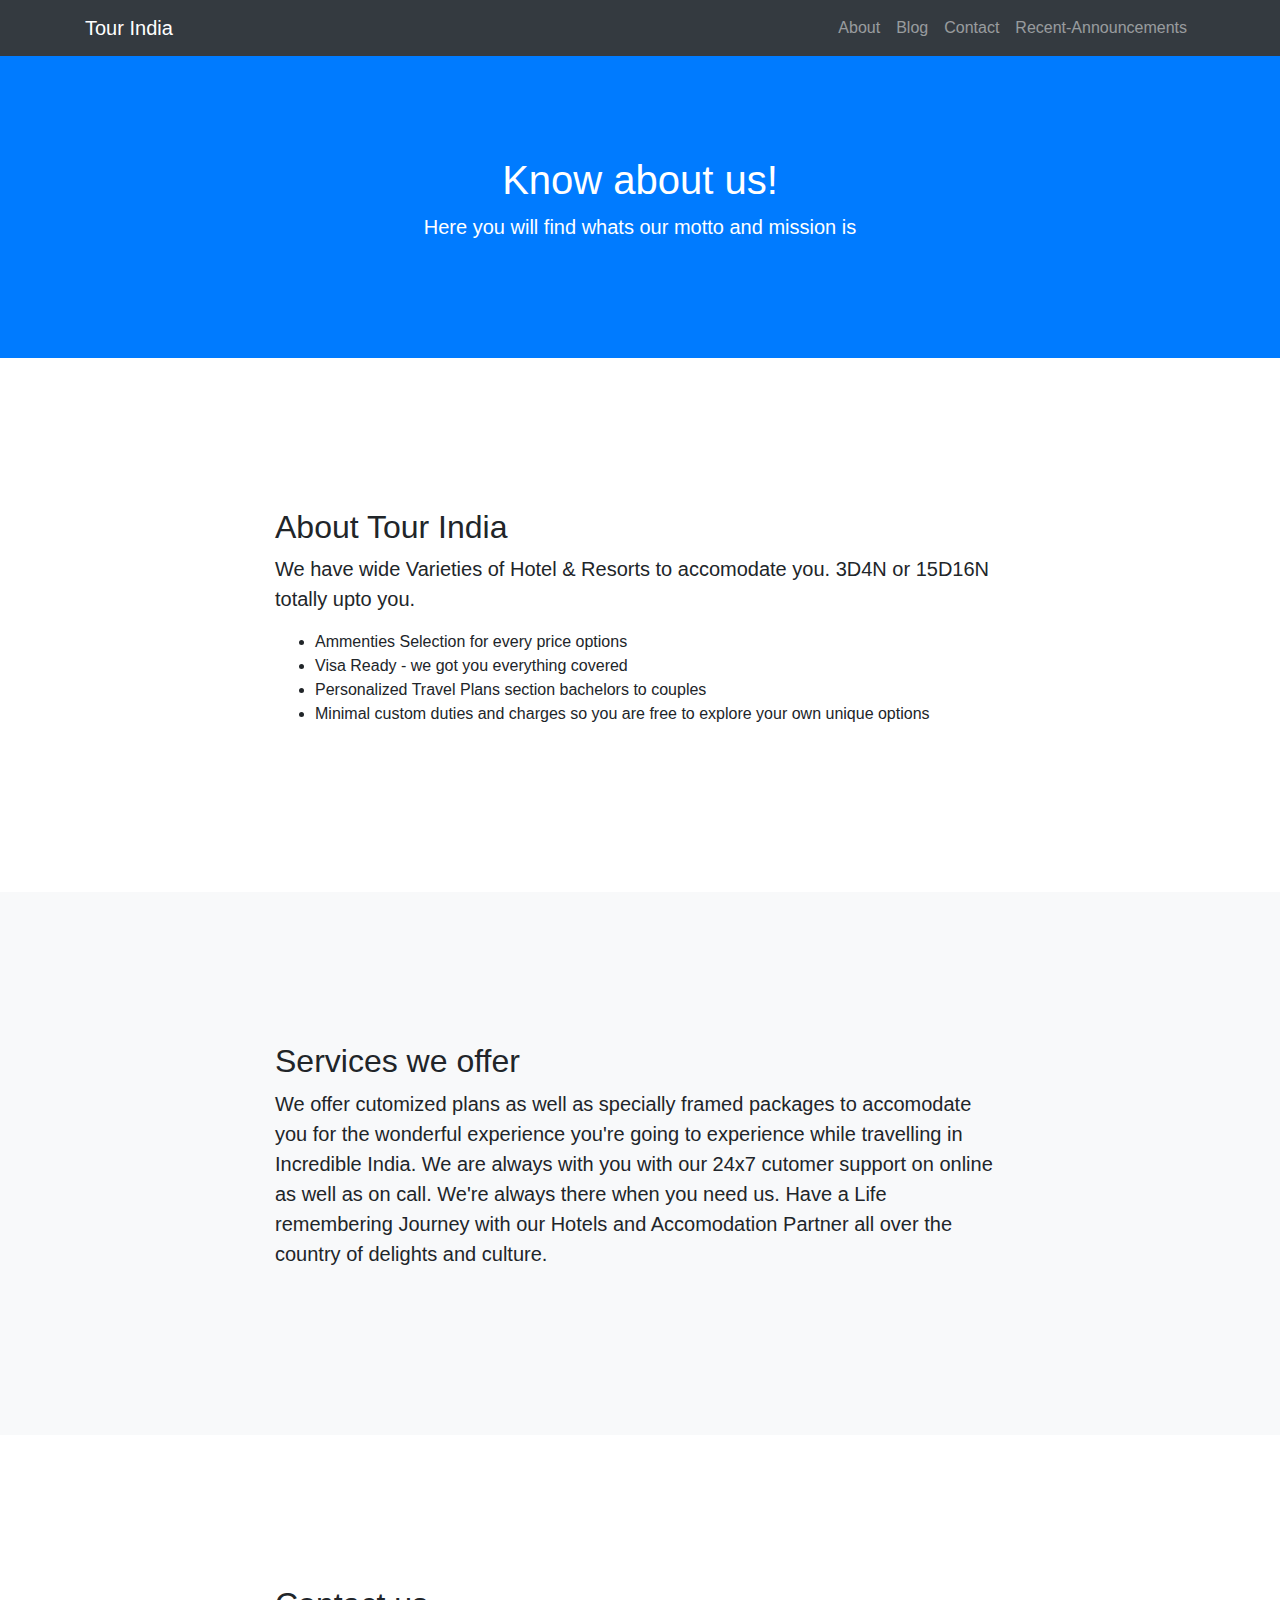
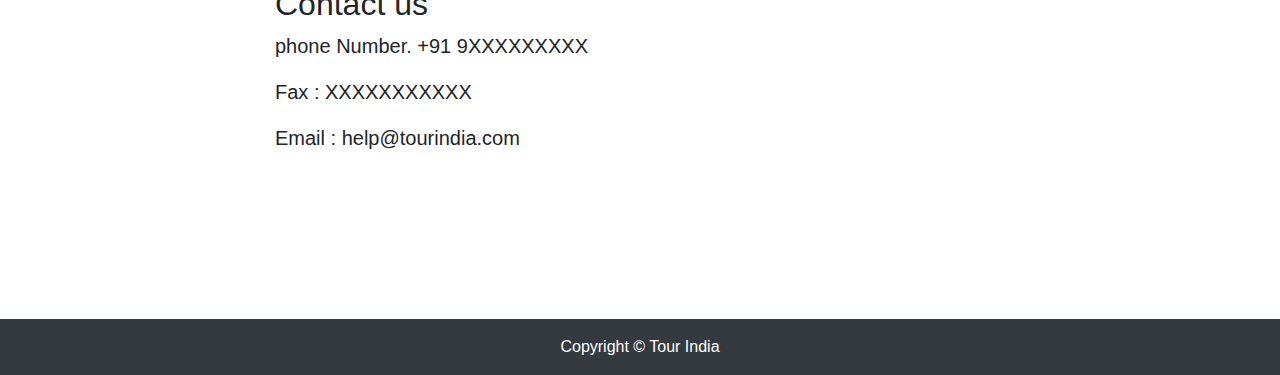
==== Pages-inside/About.html @ be698970 "Initial Commit" ====
<!DOCTYPE html>
<html lang="en">

<head>

  <meta charset="utf-8">
  <meta name="viewport" content="width=device-width, initial-scale=1, shrink-to-fit=no">
  <meta name="description" content="">
  <meta name="author" content="">

  <title>About Us - Tour India</title>

  <!-- Bootstrap core CSS -->
  <link href="./bootstrap/css/bootstrap.min.css" rel="stylesheet">

  <!-- Custom styles for this template -->
  <link href="css/scrolling-nav.css" rel="stylesheet">

</head>

<body id="page-top">

  <!-- Navigation -->
  <nav class="navbar navbar-expand-lg navbar-dark bg-dark fixed-top" id="mainNav">
    <div class="container">
      <a class="navbar-brand js-scroll-trigger" href="#page-top">Tour India</a>
      <button class="navbar-toggler navbar-toggler-right" type="button" data-toggle="collapse" data-target="#navbarResponsive" aria-controls="navbarResponsive" aria-expanded="false" aria-label="Toggle navigation">
        <span class="navbar-toggler-icon"></span>
      </button>
      <div class="collapse navbar-collapse " id="navbarResponsive">
        <ul class="navbar-nav ml-auto">
          <li class="nav-item">
            <a class="nav-link js-scroll-trigger" href="#about">About</a>
          </li>
          <li class="nav-item">
            <a class="nav-link js-scroll-trigger" href="blog.html">Blog</a>
          </li>
          <li class="nav-item">
            <a class="nav-link js-scroll-trigger" href="#contact">Contact</a>
          </li>
            <li class="nav-item">
            <a class="nav-link js-scroll-trigger" href="Recent-Announcement.html" target="_blank">Recent-Announcements</a>
          </li>
        </ul>
      </div>
    </div>
  </nav>

  <header class="bg-primary text-white">
    <div class="container text-center">
      <h1>Know about us!</h1>
      <p class="lead">Here you will find whats our motto and mission is</p>
    </div>
  </header>

  <section id="about">
    <div class="container">
      <div class="row">
        <div class="col-lg-8 mx-auto">
          <h2>About Tour India</h2>
          <p class="lead">We have wide Varieties of Hotel & Resorts to accomodate you. 3D4N or 15D16N totally upto you.</p>
          <ul>
            <li>Ammenties Selection for every price options</li>
            <li>Visa Ready - we got you everything covered</li>
            <li>Personalized Travel Plans section bachelors to couples</li>
            <li>Minimal custom duties and charges so you are free to explore your own unique options</li>
          </ul>
        </div>
      </div>
    </div>
  </section>

  <section id="services" class="bg-light">
    <div class="container">
      <div class="row">
        <div class="col-lg-8 mx-auto">
          <h2>Services we offer</h2>
          <p class="lead">We offer cutomized plans as well as specially framed packages to accomodate you for the wonderful experience you're going to experience while travelling in Incredible India. We are always with you with our 24x7 cutomer support on online as well as on call. We're always there when you need us. Have a Life remembering Journey with our Hotels and Accomodation Partner all over the country of delights and culture.</p>
        </div>
      </div>
    </div>
  </section>

  <section id="contact">
    <div class="container">
      <div class="row">
        <div class="col-lg-8 mx-auto">
          <h2>Contact us</h2>
            <p class="lead">phone Number. +91 9XXXXXXXXX</p>
            <p class="lead">Fax : XXXXXXXXXXX</p>
            <p class="lead">Email : help@tourindia.com</p>
        </div>
      </div>
    </div>
  </section>

  <!-- Footer -->
  <footer class="py-3 bg-dark">
    <div class="container">
      <p class="m-0 text-center text-white">Copyright &copy; Tour India</p>
    </div>
  </footer>



</body>

</html>
---- Pages-inside/css/scrolling-nav.css ----
header {
  padding: 156px 0 100px;
}

section {
  padding: 150px 0;
}
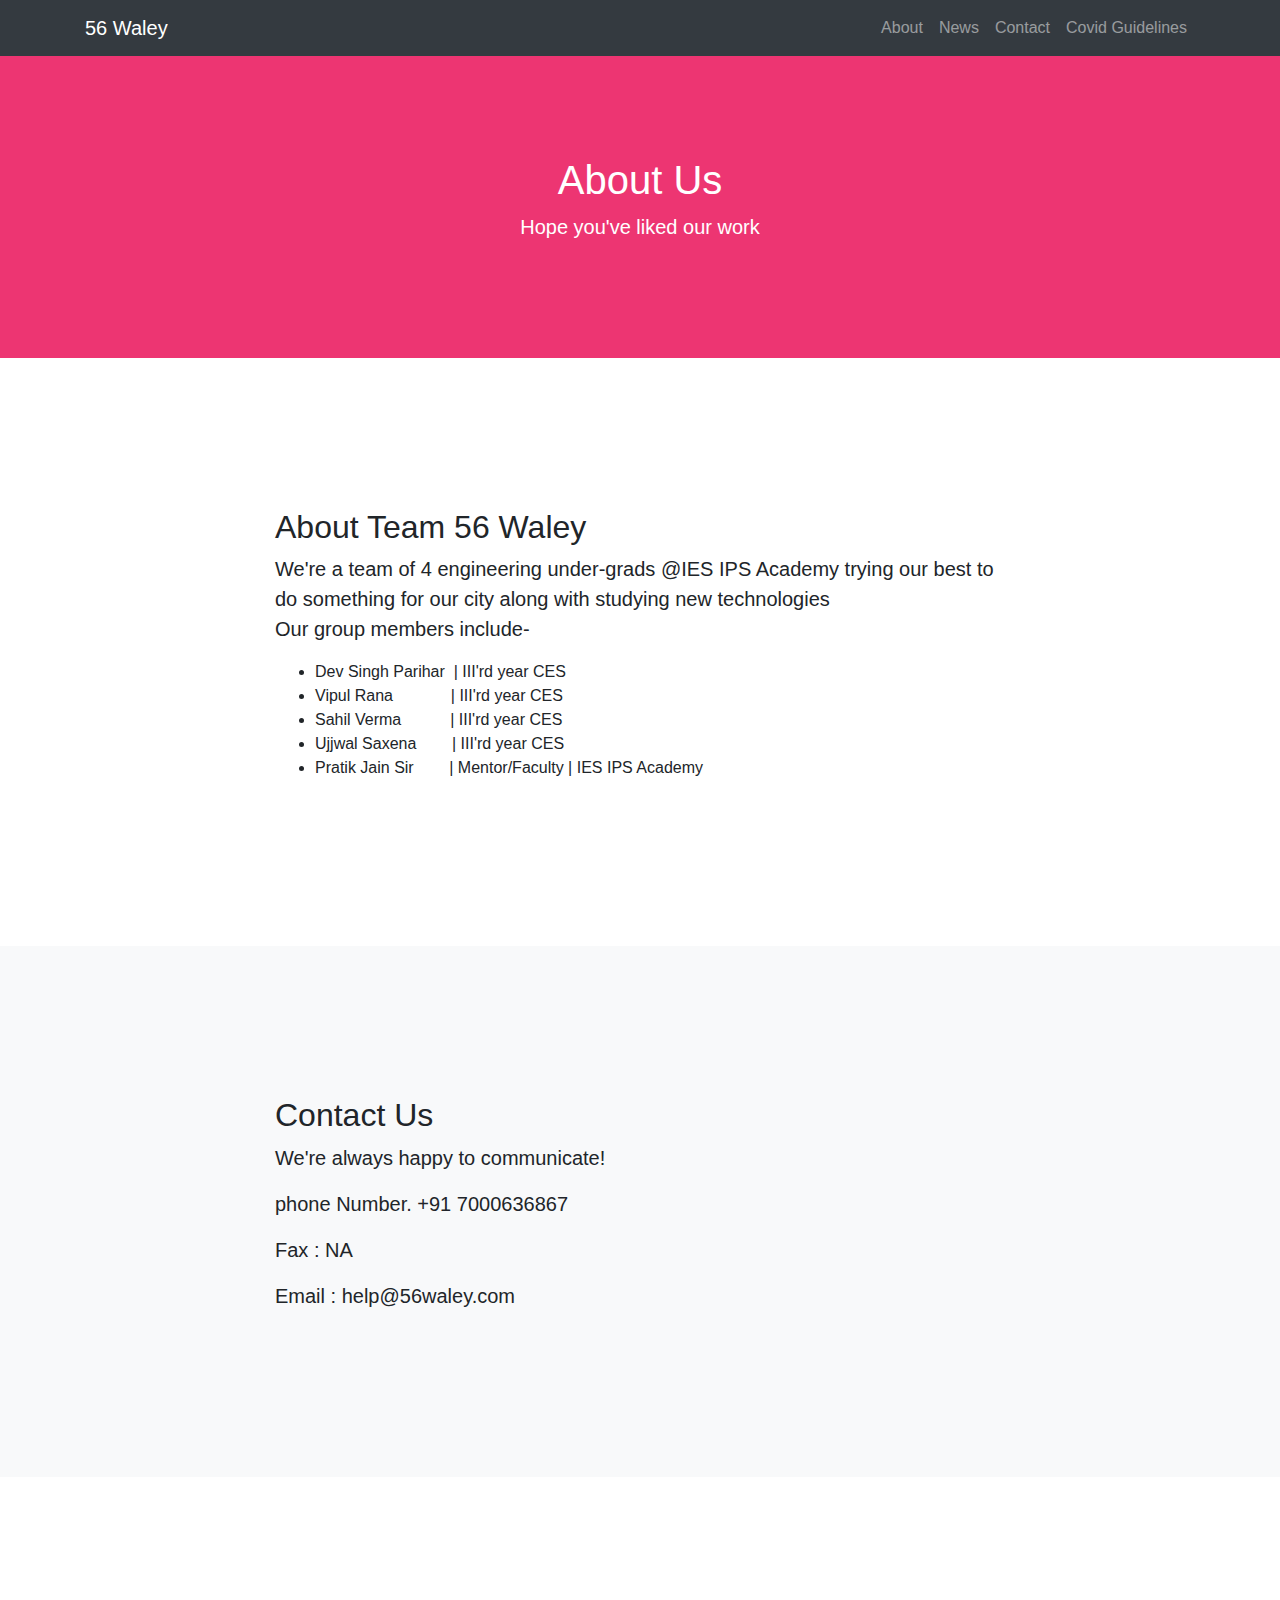
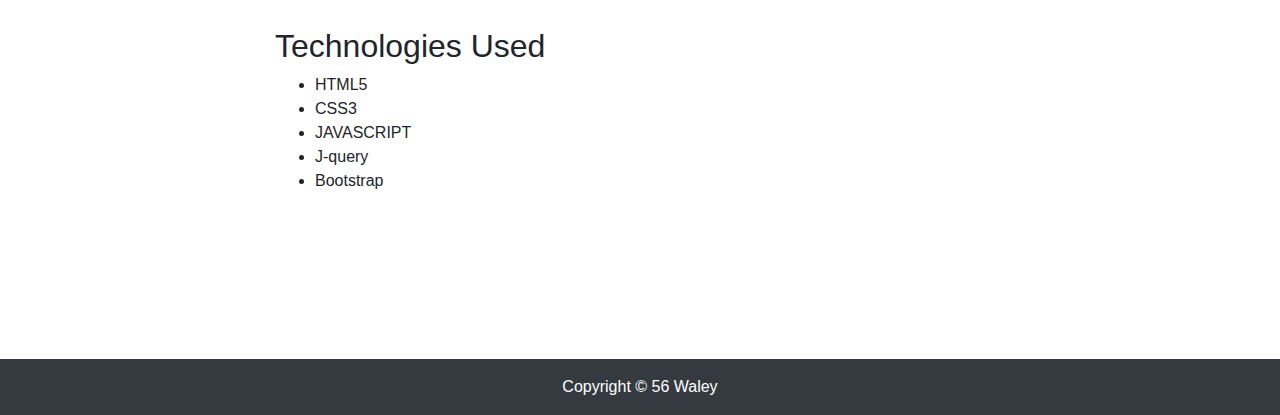
==== commit b48eb7d9: "finalized for presenting minor bugs remain" ====
--- a/Pages-inside/About.html
+++ b/Pages-inside/About.html
@@ -8,7 +8,7 @@
   <meta name="description" content="">
   <meta name="author" content="">
 
-  <title>About Us - Tour India</title>
+  <title>About Us- 56 Waley</title>
 
   <!-- Bootstrap core CSS -->
   <link href="./bootstrap/css/bootstrap.min.css" rel="stylesheet">
@@ -23,23 +23,23 @@
   <!-- Navigation -->
   <nav class="navbar navbar-expand-lg navbar-dark bg-dark fixed-top" id="mainNav">
     <div class="container">
-      <a class="navbar-brand js-scroll-trigger" href="#page-top">Tour India</a>
+      <a class="navbar-brand js-scroll-trigger" href="#page-top">56 Waley</a>
       <button class="navbar-toggler navbar-toggler-right" type="button" data-toggle="collapse" data-target="#navbarResponsive" aria-controls="navbarResponsive" aria-expanded="false" aria-label="Toggle navigation">
         <span class="navbar-toggler-icon"></span>
       </button>
       <div class="collapse navbar-collapse " id="navbarResponsive">
         <ul class="navbar-nav ml-auto">
           <li class="nav-item">
-            <a class="nav-link js-scroll-trigger" href="#about">About</a>
+            <a class="nav-link js-scroll-trigger" href="#about" target="_blank">About</a>
           </li>
           <li class="nav-item">
-            <a class="nav-link js-scroll-trigger" href="blog.html">Blog</a>
+            <a class="nav-link js-scroll-trigger" href="news.html">News</a>
           </li>
           <li class="nav-item">
             <a class="nav-link js-scroll-trigger" href="#contact">Contact</a>
           </li>
             <li class="nav-item">
-            <a class="nav-link js-scroll-trigger" href="Recent-Announcement.html" target="_blank">Recent-Announcements</a>
+            <a class="nav-link js-scroll-trigger" href="covid-guidelines.pdf" target="_blank">Covid Guidelines</a>
           </li>
         </ul>
       </div>
@@ -48,8 +48,8 @@
 
   <header class="bg-primary text-white">
     <div class="container text-center">
-      <h1>Know about us!</h1>
-      <p class="lead">Here you will find whats our motto and mission is</p>
+      <h1>About Us</h1>
+      <p class="lead">Hope you've liked our work</p>
     </div>
   </header>
 
@@ -57,38 +57,47 @@
     <div class="container">
       <div class="row">
         <div class="col-lg-8 mx-auto">
-          <h2>About Tour India</h2>
-          <p class="lead">We have wide Varieties of Hotel & Resorts to accomodate you. 3D4N or 15D16N totally upto you.</p>
+          <h2>About Team 56 Waley</h2>
+          <p class="lead">We're a team of 4 engineering under-grads @IES IPS Academy trying our best to do something for our city along with studying new technologies <br> Our group members include-</p>
           <ul>
-            <li>Ammenties Selection for every price options</li>
-            <li>Visa Ready - we got you everything covered</li>
-            <li>Personalized Travel Plans section bachelors to couples</li>
-            <li>Minimal custom duties and charges so you are free to explore your own unique options</li>
+            <li>Dev Singh Parihar&nbsp; | III'rd year CES</li>
+            <li> Vipul Rana&nbsp;&nbsp;&nbsp;&nbsp;&nbsp;&nbsp;&nbsp;&nbsp;&nbsp;&nbsp;&nbsp; &nbsp;| III'rd year CES</li>
+            <li>Sahil Verma&nbsp;&nbsp;&nbsp;&nbsp;&nbsp;&nbsp;&nbsp;&nbsp;&nbsp;&nbsp;&nbsp;| III'rd year CES</li>
+            <li>Ujjwal Saxena&nbsp;&nbsp;&nbsp;&nbsp;&nbsp;&nbsp;&nbsp;&nbsp;| III'rd year CES</li>
+            <li>Pratik Jain Sir&nbsp;&nbsp;&nbsp;&nbsp;&nbsp;&nbsp;&nbsp;&nbsp;| Mentor/Faculty | IES IPS Academy
+            </li>
           </ul>
         </div>
       </div>
     </div>
   </section>
 
-  <section id="services" class="bg-light">
+  <section id="contact" class="bg-light">
     <div class="container">
       <div class="row">
         <div class="col-lg-8 mx-auto">
-          <h2>Services we offer</h2>
-          <p class="lead">We offer cutomized plans as well as specially framed packages to accomodate you for the wonderful experience you're going to experience while travelling in Incredible India. We are always with you with our 24x7 cutomer support on online as well as on call. We're always there when you need us. Have a Life remembering Journey with our Hotels and Accomodation Partner all over the country of delights and culture.</p>
+          <h2>Contact Us</h2>
+          <p class="lead">We're always happy to communicate!</p>
+          <p class="lead">phone Number. +91 7000636867</p>
+            <p class="lead">Fax : NA</p>
+            <p class="lead">Email : help@56waley.com</p>
         </div>
       </div>
     </div>
   </section>
 
-  <section id="contact">
+  <section id="technologies">
     <div class="container">
       <div class="row">
         <div class="col-lg-8 mx-auto">
-          <h2>Contact us</h2>
-            <p class="lead">phone Number. +91 9XXXXXXXXX</p>
-            <p class="lead">Fax : XXXXXXXXXXX</p>
-            <p class="lead">Email : help@tourindia.com</p>
+          <h2>Technologies Used</h2>
+          <ul>
+            <li>HTML5</li>
+            <li>CSS3</li>
+            <li>JAVASCRIPT</li>
+            <li>J-query</li>
+            <li>Bootstrap</li>
+          </ul>
         </div>
       </div>
     </div>
@@ -97,7 +106,7 @@
   <!-- Footer -->
   <footer class="py-3 bg-dark">
     <div class="container">
-      <p class="m-0 text-center text-white">Copyright &copy; Tour India</p>
+      <p class="m-0 text-center text-white">Copyright &copy; 56 Waley</p>
     </div>
   </footer>
 
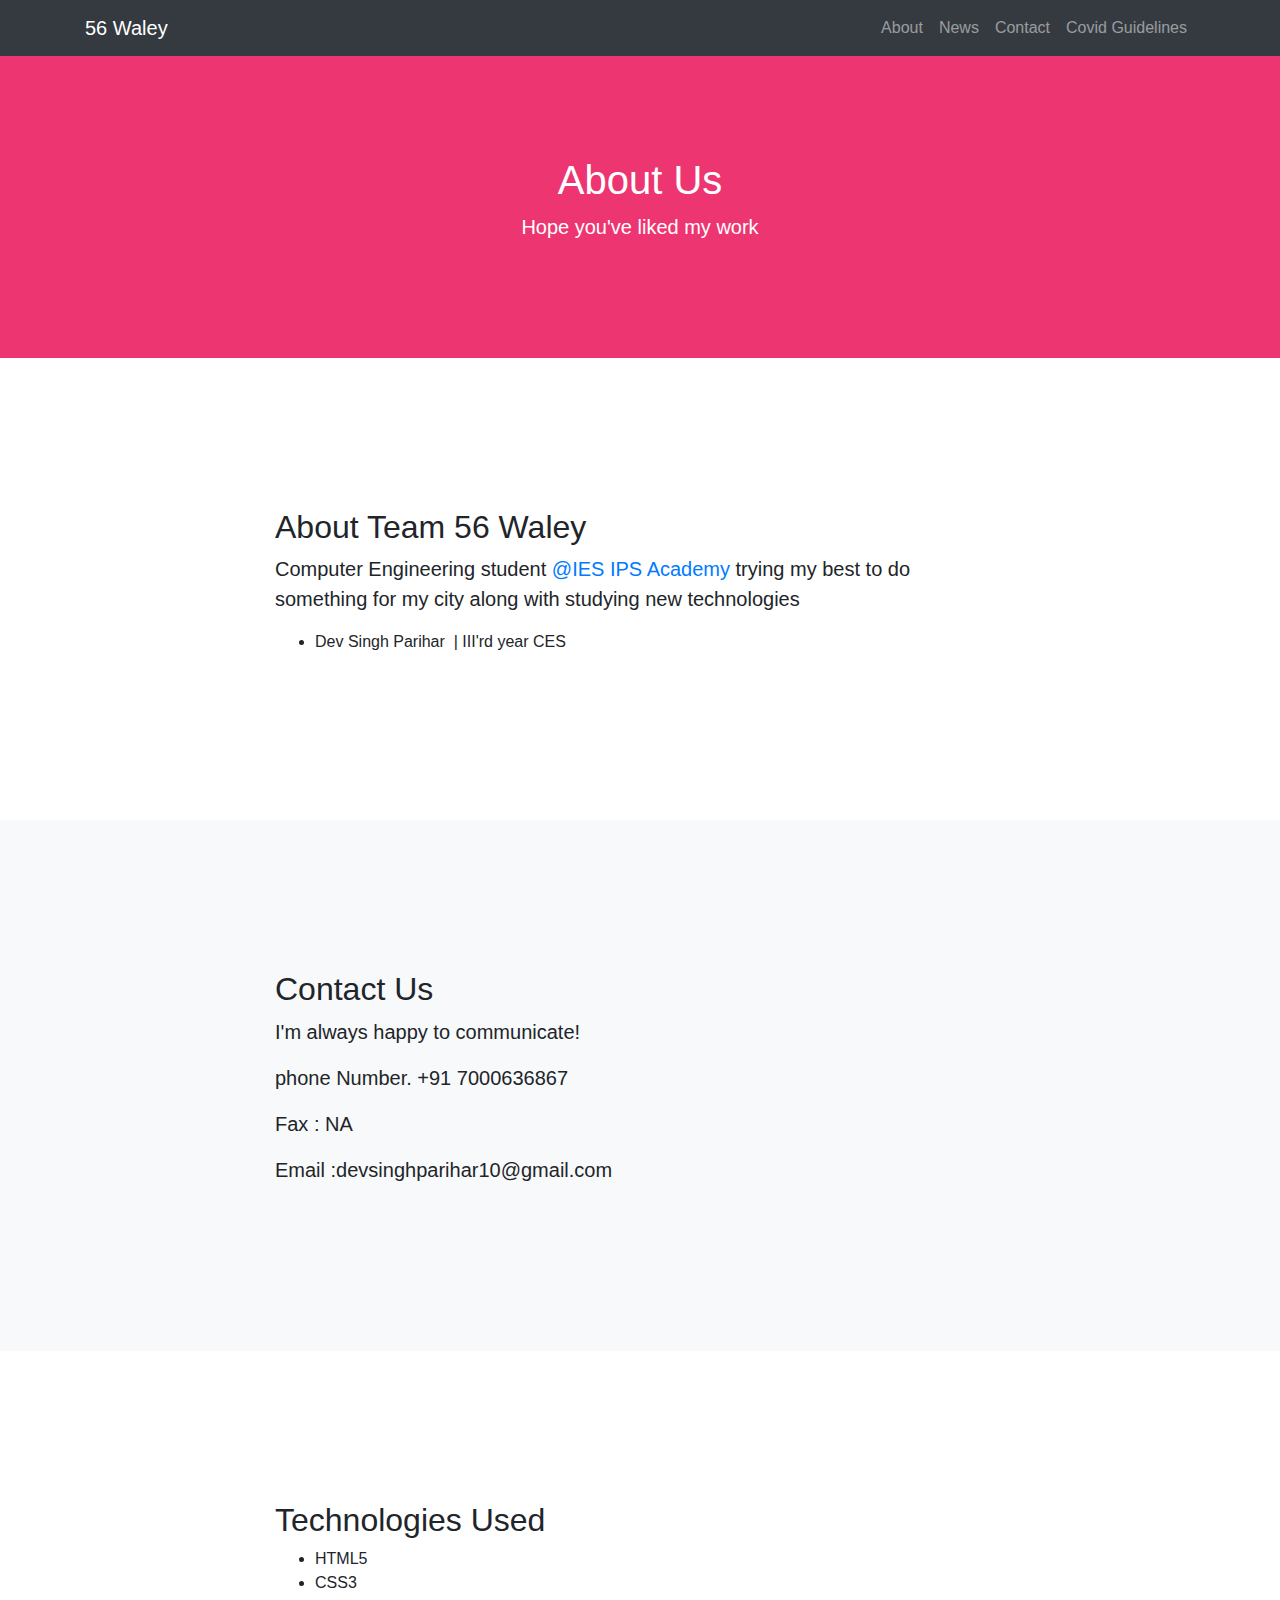
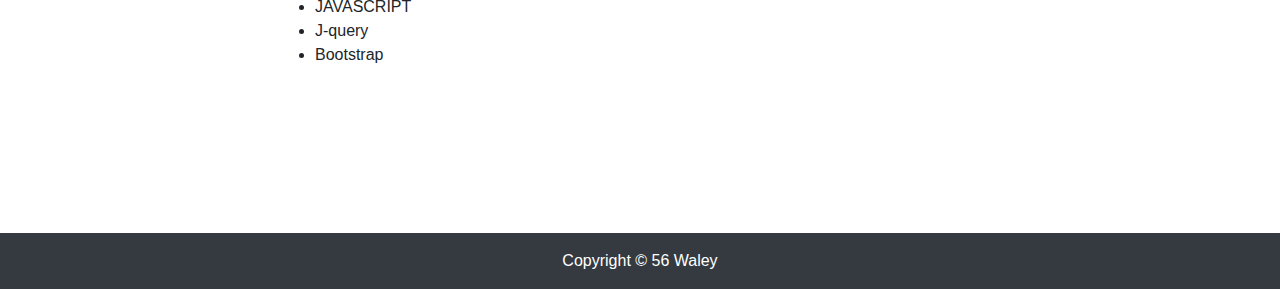
==== commit 30db11ab: "kind of final frontend commit" ====
--- a/Pages-inside/About.html
+++ b/Pages-inside/About.html
@@ -23,7 +23,7 @@
   <!-- Navigation -->
   <nav class="navbar navbar-expand-lg navbar-dark bg-dark fixed-top" id="mainNav">
     <div class="container">
-      <a class="navbar-brand js-scroll-trigger" href="#page-top">56 Waley</a>
+      <a class="navbar-brand js-scroll-trigger" href="../index.html">56 Waley</a>
       <button class="navbar-toggler navbar-toggler-right" type="button" data-toggle="collapse" data-target="#navbarResponsive" aria-controls="navbarResponsive" aria-expanded="false" aria-label="Toggle navigation">
         <span class="navbar-toggler-icon"></span>
       </button>
@@ -49,7 +49,7 @@
   <header class="bg-primary text-white">
     <div class="container text-center">
       <h1>About Us</h1>
-      <p class="lead">Hope you've liked our work</p>
+      <p class="lead">Hope you've liked my work</p>
     </div>
   </header>
 
@@ -58,14 +58,10 @@
       <div class="row">
         <div class="col-lg-8 mx-auto">
           <h2>About Team 56 Waley</h2>
-          <p class="lead">We're a team of 4 engineering under-grads @IES IPS Academy trying our best to do something for our city along with studying new technologies <br> Our group members include-</p>
+          <p class="lead">Computer Engineering student <a href="https://www.ipsacademy.org/">@IES IPS Academy </a> trying my best to do something for my city along with studying new technologies</p>
           <ul>
-            <li>Dev Singh Parihar&nbsp; | III'rd year CES</li>
-            <li> Vipul Rana&nbsp;&nbsp;&nbsp;&nbsp;&nbsp;&nbsp;&nbsp;&nbsp;&nbsp;&nbsp;&nbsp; &nbsp;| III'rd year CES</li>
-            <li>Sahil Verma&nbsp;&nbsp;&nbsp;&nbsp;&nbsp;&nbsp;&nbsp;&nbsp;&nbsp;&nbsp;&nbsp;| III'rd year CES</li>
-            <li>Ujjwal Saxena&nbsp;&nbsp;&nbsp;&nbsp;&nbsp;&nbsp;&nbsp;&nbsp;| III'rd year CES</li>
-            <li>Pratik Jain Sir&nbsp;&nbsp;&nbsp;&nbsp;&nbsp;&nbsp;&nbsp;&nbsp;| Mentor/Faculty | IES IPS Academy
-            </li>
+            <li>Dev Singh Parihar&nbsp; | III'rd year CES </li>
+            
           </ul>
         </div>
       </div>
@@ -77,10 +73,10 @@
       <div class="row">
         <div class="col-lg-8 mx-auto">
           <h2>Contact Us</h2>
-          <p class="lead">We're always happy to communicate!</p>
+          <p class="lead">I'm always happy to communicate!</p>
           <p class="lead">phone Number. +91 7000636867</p>
             <p class="lead">Fax : NA</p>
-            <p class="lead">Email : help@56waley.com</p>
+            <p class="lead">Email :devsinghparihar10@gmail.com</p>
         </div>
       </div>
     </div>
